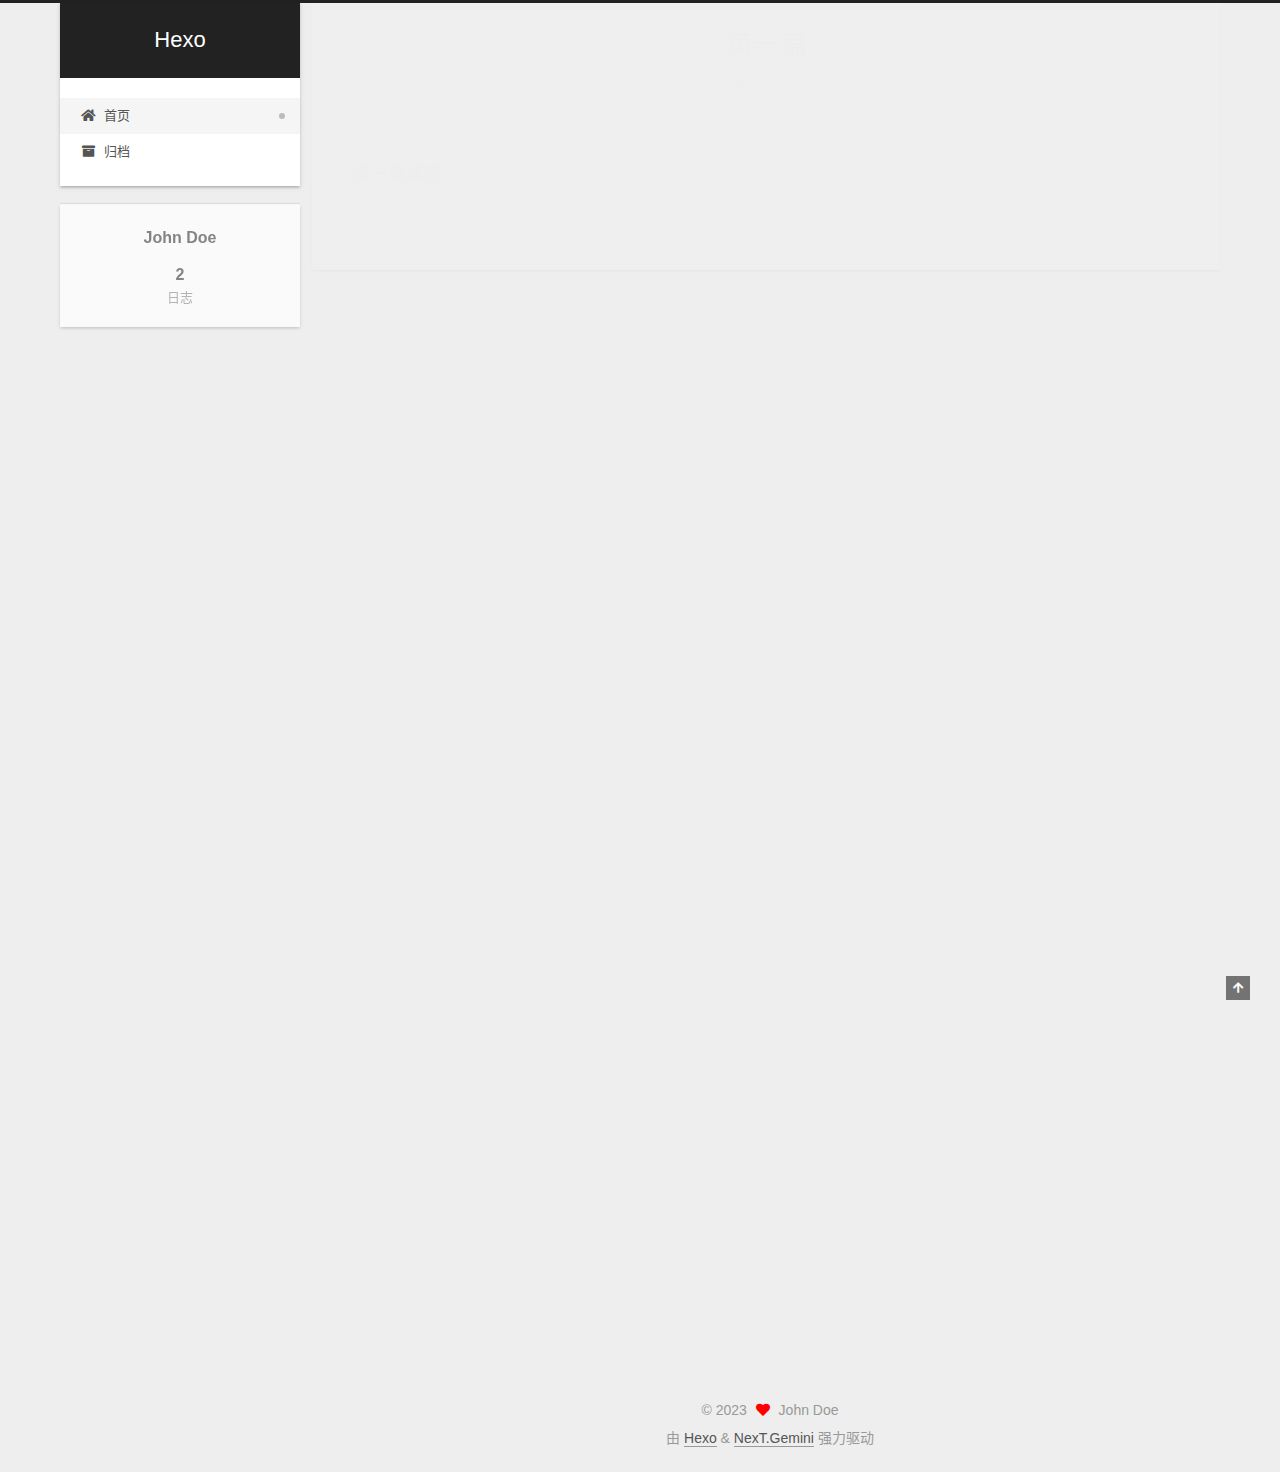
==== index.html @ 8f7fabc1 "Site updated: 2023-02-25 23:01:27" ====
<!DOCTYPE html>
<html lang="zh-CN">
<head>
  <meta charset="UTF-8">
<meta name="viewport" content="width=device-width, initial-scale=1, maximum-scale=2">
<meta name="theme-color" content="#222">
<meta name="generator" content="Hexo 6.3.0">
  <link rel="apple-touch-icon" sizes="180x180" href="/images/apple-touch-icon-next.png">
  <link rel="icon" type="image/png" sizes="32x32" href="/images/favicon-32x32-next.png">
  <link rel="icon" type="image/png" sizes="16x16" href="/images/favicon-16x16-next.png">
  <link rel="mask-icon" href="/images/logo.svg" color="#222">

<link rel="stylesheet" href="/css/main.css">


<link rel="stylesheet" href="/lib/font-awesome/css/all.min.css">

<script id="hexo-configurations">
    var NexT = window.NexT || {};
    var CONFIG = {"hostname":"example.com","root":"/","scheme":"Gemini","version":"7.8.0","exturl":false,"sidebar":{"position":"left","display":"post","padding":18,"offset":12,"onmobile":false},"copycode":{"enable":false,"show_result":false,"style":null},"back2top":{"enable":true,"sidebar":false,"scrollpercent":false},"bookmark":{"enable":false,"color":"#222","save":"auto"},"fancybox":false,"mediumzoom":false,"lazyload":false,"pangu":false,"comments":{"style":"tabs","active":null,"storage":true,"lazyload":false,"nav":null},"algolia":{"hits":{"per_page":10},"labels":{"input_placeholder":"Search for Posts","hits_empty":"We didn't find any results for the search: ${query}","hits_stats":"${hits} results found in ${time} ms"}},"localsearch":{"enable":false,"trigger":"auto","top_n_per_article":1,"unescape":false,"preload":false},"motion":{"enable":true,"async":false,"transition":{"post_block":"fadeIn","post_header":"slideDownIn","post_body":"slideDownIn","coll_header":"slideLeftIn","sidebar":"slideUpIn"}}};
  </script>

  <meta property="og:type" content="website">
<meta property="og:title" content="Hexo">
<meta property="og:url" content="http://example.com/index.html">
<meta property="og:site_name" content="Hexo">
<meta property="og:locale" content="zh_CN">
<meta property="article:author" content="John Doe">
<meta name="twitter:card" content="summary">

<link rel="canonical" href="http://example.com/">


<script id="page-configurations">
  // https://hexo.io/docs/variables.html
  CONFIG.page = {
    sidebar: "",
    isHome : true,
    isPost : false,
    lang   : 'zh-CN'
  };
</script>

  <title>Hexo</title>
  






  <noscript>
  <style>
  .use-motion .brand,
  .use-motion .menu-item,
  .sidebar-inner,
  .use-motion .post-block,
  .use-motion .pagination,
  .use-motion .comments,
  .use-motion .post-header,
  .use-motion .post-body,
  .use-motion .collection-header { opacity: initial; }

  .use-motion .site-title,
  .use-motion .site-subtitle {
    opacity: initial;
    top: initial;
  }

  .use-motion .logo-line-before i { left: initial; }
  .use-motion .logo-line-after i { right: initial; }
  </style>
</noscript>

</head>

<body itemscope itemtype="http://schema.org/WebPage">
  <div class="container use-motion">
    <div class="headband"></div>

    <header class="header" itemscope itemtype="http://schema.org/WPHeader">
      <div class="header-inner"><div class="site-brand-container">
  <div class="site-nav-toggle">
    <div class="toggle" aria-label="切换导航栏">
      <span class="toggle-line toggle-line-first"></span>
      <span class="toggle-line toggle-line-middle"></span>
      <span class="toggle-line toggle-line-last"></span>
    </div>
  </div>

  <div class="site-meta">

    <a href="/" class="brand" rel="start">
      <span class="logo-line-before"><i></i></span>
      <h1 class="site-title">Hexo</h1>
      <span class="logo-line-after"><i></i></span>
    </a>
  </div>

  <div class="site-nav-right">
    <div class="toggle popup-trigger">
    </div>
  </div>
</div>




<nav class="site-nav">
  <ul id="menu" class="main-menu menu">
        <li class="menu-item menu-item-home">

    <a href="/" rel="section"><i class="fa fa-home fa-fw"></i>首页</a>

  </li>
        <li class="menu-item menu-item-archives">

    <a href="/archives/" rel="section"><i class="fa fa-archive fa-fw"></i>归档</a>

  </li>
  </ul>
</nav>




</div>
    </header>

    
  <div class="back-to-top">
    <i class="fa fa-arrow-up"></i>
    <span>0%</span>
  </div>


    <main class="main">
      <div class="main-inner">
        <div class="content-wrap">
          

          <div class="content index posts-expand">
            
      
  
  
  <article itemscope itemtype="http://schema.org/Article" class="post-block" lang="zh-CN">
    <link itemprop="mainEntityOfPage" href="http://example.com/2023/02/25/first/">

    <span hidden itemprop="author" itemscope itemtype="http://schema.org/Person">
      <meta itemprop="image" content="/images/avatar.gif">
      <meta itemprop="name" content="John Doe">
      <meta itemprop="description" content="">
    </span>

    <span hidden itemprop="publisher" itemscope itemtype="http://schema.org/Organization">
      <meta itemprop="name" content="Hexo">
    </span>
      <header class="post-header">
        <h2 class="post-title" itemprop="name headline">
          
            <a href="/2023/02/25/first/" class="post-title-link" itemprop="url">第一篇</a>
        </h2>

        <div class="post-meta">
            <span class="post-meta-item">
              <span class="post-meta-item-icon">
                <i class="far fa-calendar"></i>
              </span>
              <span class="post-meta-item-text">发表于</span>
              

              <time title="创建时间：2023-02-25 22:50:25 / 修改时间：22:51:06" itemprop="dateCreated datePublished" datetime="2023-02-25T22:50:25+08:00">2023-02-25</time>
            </span>

          

        </div>
      </header>

    
    
    
    <div class="post-body" itemprop="articleBody">

      
          <p>第一篇博客</p>

      
    </div>

    
    
    
      <footer class="post-footer">
        <div class="post-eof"></div>
      </footer>
  </article>
  
  
  

      
  
  
  <article itemscope itemtype="http://schema.org/Article" class="post-block" lang="zh-CN">
    <link itemprop="mainEntityOfPage" href="http://example.com/2023/02/25/hello-world/">

    <span hidden itemprop="author" itemscope itemtype="http://schema.org/Person">
      <meta itemprop="image" content="/images/avatar.gif">
      <meta itemprop="name" content="John Doe">
      <meta itemprop="description" content="">
    </span>

    <span hidden itemprop="publisher" itemscope itemtype="http://schema.org/Organization">
      <meta itemprop="name" content="Hexo">
    </span>
      <header class="post-header">
        <h2 class="post-title" itemprop="name headline">
          
            <a href="/2023/02/25/hello-world/" class="post-title-link" itemprop="url">Hello World</a>
        </h2>

        <div class="post-meta">
            <span class="post-meta-item">
              <span class="post-meta-item-icon">
                <i class="far fa-calendar"></i>
              </span>
              <span class="post-meta-item-text">发表于</span>

              <time title="创建时间：2023-02-25 22:41:44" itemprop="dateCreated datePublished" datetime="2023-02-25T22:41:44+08:00">2023-02-25</time>
            </span>

          

        </div>
      </header>

    
    
    
    <div class="post-body" itemprop="articleBody">

      
          <p>Welcome to <a target="_blank" rel="noopener" href="https://hexo.io/">Hexo</a>! This is your very first post. Check <a target="_blank" rel="noopener" href="https://hexo.io/docs/">documentation</a> for more info. If you get any problems when using Hexo, you can find the answer in <a target="_blank" rel="noopener" href="https://hexo.io/docs/troubleshooting.html">troubleshooting</a> or you can ask me on <a target="_blank" rel="noopener" href="https://github.com/hexojs/hexo/issues">GitHub</a>.</p>
<h2 id="Quick-Start"><a href="#Quick-Start" class="headerlink" title="Quick Start"></a>Quick Start</h2><h3 id="Create-a-new-post"><a href="#Create-a-new-post" class="headerlink" title="Create a new post"></a>Create a new post</h3><figure class="highlight bash"><table><tr><td class="gutter"><pre><span class="line">1</span><br></pre></td><td class="code"><pre><span class="line">$ hexo new <span class="string">&quot;My New Post&quot;</span></span><br></pre></td></tr></table></figure>

<p>More info: <a target="_blank" rel="noopener" href="https://hexo.io/docs/writing.html">Writing</a></p>
<h3 id="Run-server"><a href="#Run-server" class="headerlink" title="Run server"></a>Run server</h3><figure class="highlight bash"><table><tr><td class="gutter"><pre><span class="line">1</span><br></pre></td><td class="code"><pre><span class="line">$ hexo server</span><br></pre></td></tr></table></figure>

<p>More info: <a target="_blank" rel="noopener" href="https://hexo.io/docs/server.html">Server</a></p>
<h3 id="Generate-static-files"><a href="#Generate-static-files" class="headerlink" title="Generate static files"></a>Generate static files</h3><figure class="highlight bash"><table><tr><td class="gutter"><pre><span class="line">1</span><br></pre></td><td class="code"><pre><span class="line">$ hexo generate</span><br></pre></td></tr></table></figure>

<p>More info: <a target="_blank" rel="noopener" href="https://hexo.io/docs/generating.html">Generating</a></p>
<h3 id="Deploy-to-remote-sites"><a href="#Deploy-to-remote-sites" class="headerlink" title="Deploy to remote sites"></a>Deploy to remote sites</h3><figure class="highlight bash"><table><tr><td class="gutter"><pre><span class="line">1</span><br></pre></td><td class="code"><pre><span class="line">$ hexo deploy</span><br></pre></td></tr></table></figure>

<p>More info: <a target="_blank" rel="noopener" href="https://hexo.io/docs/one-command-deployment.html">Deployment</a></p>

      
    </div>

    
    
    
      <footer class="post-footer">
        <div class="post-eof"></div>
      </footer>
  </article>
  
  
  


  



          </div>
          

<script>
  window.addEventListener('tabs:register', () => {
    let { activeClass } = CONFIG.comments;
    if (CONFIG.comments.storage) {
      activeClass = localStorage.getItem('comments_active') || activeClass;
    }
    if (activeClass) {
      let activeTab = document.querySelector(`a[href="#comment-${activeClass}"]`);
      if (activeTab) {
        activeTab.click();
      }
    }
  });
  if (CONFIG.comments.storage) {
    window.addEventListener('tabs:click', event => {
      if (!event.target.matches('.tabs-comment .tab-content .tab-pane')) return;
      let commentClass = event.target.classList[1];
      localStorage.setItem('comments_active', commentClass);
    });
  }
</script>

        </div>
          
  
  <div class="toggle sidebar-toggle">
    <span class="toggle-line toggle-line-first"></span>
    <span class="toggle-line toggle-line-middle"></span>
    <span class="toggle-line toggle-line-last"></span>
  </div>

  <aside class="sidebar">
    <div class="sidebar-inner">

      <ul class="sidebar-nav motion-element">
        <li class="sidebar-nav-toc">
          文章目录
        </li>
        <li class="sidebar-nav-overview">
          站点概览
        </li>
      </ul>

      <!--noindex-->
      <div class="post-toc-wrap sidebar-panel">
      </div>
      <!--/noindex-->

      <div class="site-overview-wrap sidebar-panel">
        <div class="site-author motion-element" itemprop="author" itemscope itemtype="http://schema.org/Person">
  <p class="site-author-name" itemprop="name">John Doe</p>
  <div class="site-description" itemprop="description"></div>
</div>
<div class="site-state-wrap motion-element">
  <nav class="site-state">
      <div class="site-state-item site-state-posts">
          <a href="/archives/">
        
          <span class="site-state-item-count">2</span>
          <span class="site-state-item-name">日志</span>
        </a>
      </div>
  </nav>
</div>



      </div>

    </div>
  </aside>
  <div id="sidebar-dimmer"></div>


      </div>
    </main>

    <footer class="footer">
      <div class="footer-inner">
        

        

<div class="copyright">
  
  &copy; 
  <span itemprop="copyrightYear">2023</span>
  <span class="with-love">
    <i class="fa fa-heart"></i>
  </span>
  <span class="author" itemprop="copyrightHolder">John Doe</span>
</div>
  <div class="powered-by">由 <a href="https://hexo.io/" class="theme-link" rel="noopener" target="_blank">Hexo</a> & <a href="https://theme-next.org/" class="theme-link" rel="noopener" target="_blank">NexT.Gemini</a> 强力驱动
  </div>

        








      </div>
    </footer>
  </div>

  
  <script src="/lib/anime.min.js"></script>
  <script src="/lib/velocity/velocity.min.js"></script>
  <script src="/lib/velocity/velocity.ui.min.js"></script>

<script src="/js/utils.js"></script>

<script src="/js/motion.js"></script>


<script src="/js/schemes/pisces.js"></script>


<script src="/js/next-boot.js"></script>




  















  

  

</body>
</html>
---- css/main.css ----
:root {
  --body-bg-color: #eee;
  --content-bg-color: #fff;
  --card-bg-color: #f5f5f5;
  --text-color: #555;
  --blockquote-color: #666;
  --link-color: #555;
  --link-hover-color: #222;
  --brand-color: #fff;
  --brand-hover-color: #fff;
  --table-row-odd-bg-color: #f9f9f9;
  --table-row-hover-bg-color: #f5f5f5;
  --menu-item-bg-color: #f5f5f5;
  --btn-default-bg: #fff;
  --btn-default-color: #555;
  --btn-default-border-color: #555;
  --btn-default-hover-bg: #222;
  --btn-default-hover-color: #fff;
  --btn-default-hover-border-color: #222;
}
html {
  line-height: 1.15; /* 1 */
  -webkit-text-size-adjust: 100%; /* 2 */
}
body {
  margin: 0;
}
main {
  display: block;
}
h1 {
  font-size: 2em;
  margin: 0.67em 0;
}
hr {
  box-sizing: content-box; /* 1 */
  height: 0; /* 1 */
  overflow: visible; /* 2 */
}
pre {
  font-family: monospace, monospace; /* 1 */
  font-size: 1em; /* 2 */
}
a {
  background: transparent;
}
abbr[title] {
  border-bottom: none; /* 1 */
  text-decoration: underline; /* 2 */
  text-decoration: underline dotted; /* 2 */
}
b,
strong {
  font-weight: bolder;
}
code,
kbd,
samp {
  font-family: monospace, monospace; /* 1 */
  font-size: 1em; /* 2 */
}
small {
  font-size: 80%;
}
sub,
sup {
  font-size: 75%;
  line-height: 0;
  position: relative;
  vertical-align: baseline;
}
sub {
  bottom: -0.25em;
}
sup {
  top: -0.5em;
}
img {
  border-style: none;
}
button,
input,
optgroup,
select,
textarea {
  font-family: inherit; /* 1 */
  font-size: 100%; /* 1 */
  line-height: 1.15; /* 1 */
  margin: 0; /* 2 */
}
button,
input {
/* 1 */
  overflow: visible;
}
button,
select {
/* 1 */
  text-transform: none;
}
button,
[type='button'],
[type='reset'],
[type='submit'] {
  -webkit-appearance: button;
}
button::-moz-focus-inner,
[type='button']::-moz-focus-inner,
[type='reset']::-moz-focus-inner,
[type='submit']::-moz-focus-inner {
  border-style: none;
  padding: 0;
}
button:-moz-focusring,
[type='button']:-moz-focusring,
[type='reset']:-moz-focusring,
[type='submit']:-moz-focusring {
  outline: 1px dotted ButtonText;
}
fieldset {
  padding: 0.35em 0.75em 0.625em;
}
legend {
  box-sizing: border-box; /* 1 */
  color: inherit; /* 2 */
  display: table; /* 1 */
  max-width: 100%; /* 1 */
  padding: 0; /* 3 */
  white-space: normal; /* 1 */
}
progress {
  vertical-align: baseline;
}
textarea {
  overflow: auto;
}
[type='checkbox'],
[type='radio'] {
  box-sizing: border-box; /* 1 */
  padding: 0; /* 2 */
}
[type='number']::-webkit-inner-spin-button,
[type='number']::-webkit-outer-spin-button {
  height: auto;
}
[type='search'] {
  outline-offset: -2px; /* 2 */
  -webkit-appearance: textfield; /* 1 */
}
[type='search']::-webkit-search-decoration {
  -webkit-appearance: none;
}
::-webkit-file-upload-button {
  font: inherit; /* 2 */
  -webkit-appearance: button; /* 1 */
}
details {
  display: block;
}
summary {
  display: list-item;
}
template {
  display: none;
}
[hidden] {
  display: none;
}
::selection {
  background: #262a30;
  color: #eee;
}
html,
body {
  height: 100%;
}
body {
  background: var(--body-bg-color);
  color: var(--text-color);
  font-family: 'Lato', "PingFang SC", "Microsoft YaHei", sans-serif;
  font-size: 1em;
  line-height: 2;
}
@media (max-width: 991px) {
  body {
    padding-left: 0 !important;
    padding-right: 0 !important;
  }
}
h1,
h2,
h3,
h4,
h5,
h6 {
  font-family: 'Lato', "PingFang SC", "Microsoft YaHei", sans-serif;
  font-weight: bold;
  line-height: 1.5;
  margin: 20px 0 15px;
}
h1 {
  font-size: 1.5em;
}
h2 {
  font-size: 1.375em;
}
h3 {
  font-size: 1.25em;
}
h4 {
  font-size: 1.125em;
}
h5 {
  font-size: 1em;
}
h6 {
  font-size: 0.875em;
}
p {
  margin: 0 0 20px 0;
}
a,
span.exturl {
  border-bottom: 1px solid #999;
  color: var(--link-color);
  outline: 0;
  text-decoration: none;
  overflow-wrap: break-word;
  word-wrap: break-word;
  cursor: pointer;
}
a:hover,
span.exturl:hover {
  border-bottom-color: var(--link-hover-color);
  color: var(--link-hover-color);
}
iframe,
img,
video {
  display: block;
  margin-left: auto;
  margin-right: auto;
  max-width: 100%;
}
hr {
  background-image: repeating-linear-gradient(-45deg, #ddd, #ddd 4px, transparent 4px, transparent 8px);
  border: 0;
  height: 3px;
  margin: 40px 0;
}
blockquote {
  border-left: 4px solid #ddd;
  color: var(--blockquote-color);
  margin: 0;
  padding: 0 15px;
}
blockquote cite::before {
  content: '-';
  padding: 0 5px;
}
dt {
  font-weight: bold;
}
dd {
  margin: 0;
  padding: 0;
}
kbd {
  background-color: #f5f5f5;
  background-image: linear-gradient(#eee, #fff, #eee);
  border: 1px solid #ccc;
  border-radius: 0.2em;
  box-shadow: 0.1em 0.1em 0.2em rgba(0,0,0,0.1);
  color: #555;
  font-family: inherit;
  padding: 0.1em 0.3em;
  white-space: nowrap;
}
.table-container {
  overflow: auto;
}
table {
  border-collapse: collapse;
  border-spacing: 0;
  font-size: 0.875em;
  margin: 0 0 20px 0;
  width: 100%;
}
tbody tr:nth-of-type(odd) {
  background: var(--table-row-odd-bg-color);
}
tbody tr:hover {
  background: var(--table-row-hover-bg-color);
}
caption,
th,
td {
  font-weight: normal;
  padding: 8px;
  vertical-align: middle;
}
th,
td {
  border: 1px solid #ddd;
  border-bottom: 3px solid #ddd;
}
th {
  font-weight: 700;
  padding-bottom: 10px;
}
td {
  border-bottom-width: 1px;
}
.btn {
  background: var(--btn-default-bg);
  border: 2px solid var(--btn-default-border-color);
  border-radius: 2px;
  color: var(--btn-default-color);
  display: inline-block;
  font-size: 0.875em;
  line-height: 2;
  padding: 0 20px;
  text-decoration: none;
  transition-property: background-color;
  transition-delay: 0s;
  transition-duration: 0.2s;
  transition-timing-function: ease-in-out;
}
.btn:hover {
  background: var(--btn-default-hover-bg);
  border-color: var(--btn-default-hover-border-color);
  color: var(--btn-default-hover-color);
}
.btn + .btn {
  margin: 0 0 8px 8px;
}
.btn .fa-fw {
  text-align: left;
  width: 1.285714285714286em;
}
.toggle {
  line-height: 0;
}
.toggle .toggle-line {
  background: #fff;
  display: inline-block;
  height: 2px;
  left: 0;
  position: relative;
  top: 0;
  transition: all 0.4s;
  vertical-align: top;
  width: 100%;
}
.toggle .toggle-line:not(:first-child) {
  margin-top: 3px;
}
.toggle.toggle-arrow .toggle-line-first {
  left: 50%;
  top: 2px;
  transform: rotate(45deg);
  width: 50%;
}
.toggle.toggle-arrow .toggle-line-middle {
  left: 2px;
  width: 90%;
}
.toggle.toggle-arrow .toggle-line-last {
  left: 50%;
  top: -2px;
  transform: rotate(-45deg);
  width: 50%;
}
.toggle.toggle-close .toggle-line-first {
  transform: rotate(-45deg);
  top: 5px;
}
.toggle.toggle-close .toggle-line-middle {
  opacity: 0;
}
.toggle.toggle-close .toggle-line-last {
  transform: rotate(45deg);
  top: -5px;
}
.highlight,
pre {
  background: #f7f7f7;
  color: #4d4d4c;
  line-height: 1.6;
  margin: 0 auto 20px;
}
pre,
code {
  font-family: consolas, Menlo, monospace, "PingFang SC", "Microsoft YaHei";
}
code {
  background: #eee;
  border-radius: 3px;
  color: #555;
  padding: 2px 4px;
  overflow-wrap: break-word;
  word-wrap: break-word;
}
.highlight *::selection {
  background: #d6d6d6;
}
.highlight pre {
  border: 0;
  margin: 0;
  padding: 10px 0;
}
.highlight table {
  border: 0;
  margin: 0;
  width: auto;
}
.highlight td {
  border: 0;
  padding: 0;
}
.highlight figcaption {
  background: #eff2f3;
  color: #4d4d4c;
  display: flex;
  font-size: 0.875em;
  justify-content: space-between;
  line-height: 1.2;
  padding: 0.5em;
}
.highlight figcaption a {
  color: #4d4d4c;
}
.highlight figcaption a:hover {
  border-bottom-color: #4d4d4c;
}
.highlight .gutter {
  -moz-user-select: none;
  -ms-user-select: none;
  -webkit-user-select: none;
  user-select: none;
}
.highlight .gutter pre {
  background: #eff2f3;
  color: #869194;
  padding-left: 10px;
  padding-right: 10px;
  text-align: right;
}
.highlight .code pre {
  background: #f7f7f7;
  padding-left: 10px;
  width: 100%;
}
.gist table {
  width: auto;
}
.gist table td {
  border: 0;
}
pre {
  overflow: auto;
  padding: 10px;
}
pre code {
  background: none;
  color: #4d4d4c;
  font-size: 0.875em;
  padding: 0;
  text-shadow: none;
}
pre .deletion {
  background: #fdd;
}
pre .addition {
  background: #dfd;
}
pre .meta {
  color: #eab700;
  -moz-user-select: none;
  -ms-user-select: none;
  -webkit-user-select: none;
  user-select: none;
}
pre .comment {
  color: #8e908c;
}
pre .variable,
pre .attribute,
pre .tag,
pre .name,
pre .regexp,
pre .ruby .constant,
pre .xml .tag .title,
pre .xml .pi,
pre .xml .doctype,
pre .html .doctype,
pre .css .id,
pre .css .class,
pre .css .pseudo {
  color: #c82829;
}
pre .number,
pre .preprocessor,
pre .built_in,
pre .builtin-name,
pre .literal,
pre .params,
pre .constant,
pre .command {
  color: #f5871f;
}
pre .ruby .class .title,
pre .css .rules .attribute,
pre .string,
pre .symbol,
pre .value,
pre .inheritance,
pre .header,
pre .ruby .symbol,
pre .xml .cdata,
pre .special,
pre .formula {
  color: #718c00;
}
pre .title,
pre .css .hexcolor {
  color: #3e999f;
}
pre .function,
pre .python .decorator,
pre .python .title,
pre .ruby .function .title,
pre .ruby .title .keyword,
pre .perl .sub,
pre .javascript .title,
pre .coffeescript .title {
  color: #4271ae;
}
pre .keyword,
pre .javascript .function {
  color: #8959a8;
}
.blockquote-center {
  border-left: none;
  margin: 40px 0;
  padding: 0;
  position: relative;
  text-align: center;
}
.blockquote-center .fa {
  display: block;
  opacity: 0.6;
  position: absolute;
  width: 100%;
}
.blockquote-center .fa-quote-left {
  border-top: 1px solid #ccc;
  text-align: left;
  top: -20px;
}
.blockquote-center .fa-quote-right {
  border-bottom: 1px solid #ccc;
  text-align: right;
  bottom: -20px;
}
.blockquote-center p,
.blockquote-center div {
  text-align: center;
}
.post-body .group-picture img {
  margin: 0 auto;
  padding: 0 3px;
}
.group-picture-row {
  margin-bottom: 6px;
  overflow: hidden;
}
.group-picture-column {
  float: left;
  margin-bottom: 10px;
}
.post-body .label {
  color: #555;
  display: inline;
  padding: 0 2px;
}
.post-body .label.default {
  background: #f0f0f0;
}
.post-body .label.primary {
  background: #efe6f7;
}
.post-body .label.info {
  background: #e5f2f8;
}
.post-body .label.success {
  background: #e7f4e9;
}
.post-body .label.warning {
  background: #fcf6e1;
}
.post-body .label.danger {
  background: #fae8eb;
}
.post-body .tabs {
  margin-bottom: 20px;
}
.post-body .tabs,
.tabs-comment {
  display: block;
  padding-top: 10px;
  position: relative;
}
.post-body .tabs ul.nav-tabs,
.tabs-comment ul.nav-tabs {
  display: flex;
  flex-wrap: wrap;
  margin: 0;
  margin-bottom: -1px;
  padding: 0;
}
@media (max-width: 413px) {
  .post-body .tabs ul.nav-tabs,
  .tabs-comment ul.nav-tabs {
    display: block;
    margin-bottom: 5px;
  }
}
.post-body .tabs ul.nav-tabs li.tab,
.tabs-comment ul.nav-tabs li.tab {
  border-bottom: 1px solid #ddd;
  border-left: 1px solid transparent;
  border-right: 1px solid transparent;
  border-top: 3px solid transparent;
  flex-grow: 1;
  list-style-type: none;
  border-radius: 0 0 0 0;
}
@media (max-width: 413px) {
  .post-body .tabs ul.nav-tabs li.tab,
  .tabs-comment ul.nav-tabs li.tab {
    border-bottom: 1px solid transparent;
    border-left: 3px solid transparent;
    border-right: 1px solid transparent;
    border-top: 1px solid transparent;
  }
}
@media (max-width: 413px) {
  .post-body .tabs ul.nav-tabs li.tab,
  .tabs-comment ul.nav-tabs li.tab {
    border-radius: 0;
  }
}
.post-body .tabs ul.nav-tabs li.tab a,
.tabs-comment ul.nav-tabs li.tab a {
  border-bottom: initial;
  display: block;
  line-height: 1.8;
  outline: 0;
  padding: 0.25em 0.75em;
  text-align: center;
  transition-delay: 0s;
  transition-duration: 0.2s;
  transition-timing-function: ease-out;
}
.post-body .tabs ul.nav-tabs li.tab a i,
.tabs-comment ul.nav-tabs li.tab a i {
  width: 1.285714285714286em;
}
.post-body .tabs ul.nav-tabs li.tab.active,
.tabs-comment ul.nav-tabs li.tab.active {
  border-bottom: 1px solid transparent;
  border-left: 1px solid #ddd;
  border-right: 1px solid #ddd;
  border-top: 3px solid #fc6423;
}
@media (max-width: 413px) {
  .post-body .tabs ul.nav-tabs li.tab.active,
  .tabs-comment ul.nav-tabs li.tab.active {
    border-bottom: 1px solid #ddd;
    border-left: 3px solid #fc6423;
    border-right: 1px solid #ddd;
    border-top: 1px solid #ddd;
  }
}
.post-body .tabs ul.nav-tabs li.tab.active a,
.tabs-comment ul.nav-tabs li.tab.active a {
  color: var(--link-color);
  cursor: default;
}
.post-body .tabs .tab-content .tab-pane,
.tabs-comment .tab-content .tab-pane {
  border: 1px solid #ddd;
  border-top: 0;
  padding: 20px 20px 0 20px;
  border-radius: 0;
}
.post-body .tabs .tab-content .tab-pane:not(.active),
.tabs-comment .tab-content .tab-pane:not(.active) {
  display: none;
}
.post-body .tabs .tab-content .tab-pane.active,
.tabs-comment .tab-content .tab-pane.active {
  display: block;
}
.post-body .tabs .tab-content .tab-pane.active:nth-of-type(1),
.tabs-comment .tab-content .tab-pane.active:nth-of-type(1) {
  border-radius: 0 0 0 0;
}
@media (max-width: 413px) {
  .post-body .tabs .tab-content .tab-pane.active:nth-of-type(1),
  .tabs-comment .tab-content .tab-pane.active:nth-of-type(1) {
    border-radius: 0;
  }
}
.post-body .note {
  border-radius: 3px;
  margin-bottom: 20px;
  padding: 1em;
  position: relative;
  border: 1px solid #eee;
  border-left-width: 5px;
}
.post-body .note h2,
.post-body .note h3,
.post-body .note h4,
.post-body .note h5,
.post-body .note h6 {
  margin-top: 0;
  border-bottom: initial;
  margin-bottom: 0;
  padding-top: 0;
}
.post-body .note p:first-child,
.post-body .note ul:first-child,
.post-body .note ol:first-child,
.post-body .note table:first-child,
.post-body .note pre:first-child,
.post-body .note blockquote:first-child,
.post-body .note img:first-child {
  margin-top: 0;
}
.post-body .note p:last-child,
.post-body .note ul:last-child,
.post-body .note ol:last-child,
.post-body .note table:last-child,
.post-body .note pre:last-child,
.post-body .note blockquote:last-child,
.post-body .note img:last-child {
  margin-bottom: 0;
}
.post-body .note.default {
  border-left-color: #777;
}
.post-body .note.default h2,
.post-body .note.default h3,
.post-body .note.default h4,
.post-body .note.default h5,
.post-body .note.default h6 {
  color: #777;
}
.post-body .note.primary {
  border-left-color: #6f42c1;
}
.post-body .note.primary h2,
.post-body .note.primary h3,
.post-body .note.primary h4,
.post-body .note.primary h5,
.post-body .note.primary h6 {
  color: #6f42c1;
}
.post-body .note.info {
  border-left-color: #428bca;
}
.post-body .note.info h2,
.post-body .note.info h3,
.post-body .note.info h4,
.post-body .note.info h5,
.post-body .note.info h6 {
  color: #428bca;
}
.post-body .note.success {
  border-left-color: #5cb85c;
}
.post-body .note.success h2,
.post-body .note.success h3,
.post-body .note.success h4,
.post-body .note.success h5,
.post-body .note.success h6 {
  color: #5cb85c;
}
.post-body .note.warning {
  border-left-color: #f0ad4e;
}
.post-body .note.warning h2,
.post-body .note.warning h3,
.post-body .note.warning h4,
.post-body .note.warning h5,
.post-body .note.warning h6 {
  color: #f0ad4e;
}
.post-body .note.danger {
  border-left-color: #d9534f;
}
.post-body .note.danger h2,
.post-body .note.danger h3,
.post-body .note.danger h4,
.post-body .note.danger h5,
.post-body .note.danger h6 {
  color: #d9534f;
}
.pagination .prev,
.pagination .next,
.pagination .page-number,
.pagination .space {
  display: inline-block;
  margin: 0 10px;
  padding: 0 11px;
  position: relative;
  top: -1px;
}
@media (max-width: 767px) {
  .pagination .prev,
  .pagination .next,
  .pagination .page-number,
  .pagination .space {
    margin: 0 5px;
  }
}
.pagination {
  border-top: 1px solid #eee;
  margin: 120px 0 0;
  text-align: center;
}
.pagination .prev,
.pagination .next,
.pagination .page-number {
  border-bottom: 0;
  border-top: 1px solid #eee;
  transition-property: border-color;
  transition-delay: 0s;
  transition-duration: 0.2s;
  transition-timing-function: ease-in-out;
}
.pagination .prev:hover,
.pagination .next:hover,
.pagination .page-number:hover {
  border-top-color: #222;
}
.pagination .space {
  margin: 0;
  padding: 0;
}
.pagination .prev {
  margin-left: 0;
}
.pagination .next {
  margin-right: 0;
}
.pagination .page-number.current {
  background: #ccc;
  border-top-color: #ccc;
  color: #fff;
}
@media (max-width: 767px) {
  .pagination {
    border-top: none;
  }
  .pagination .prev,
  .pagination .next,
  .pagination .page-number {
    border-bottom: 1px solid #eee;
    border-top: 0;
    margin-bottom: 10px;
    padding: 0 10px;
  }
  .pagination .prev:hover,
  .pagination .next:hover,
  .pagination .page-number:hover {
    border-bottom-color: #222;
  }
}
.comments {
  margin-top: 60px;
  overflow: hidden;
}
.comment-button-group {
  display: flex;
  flex-wrap: wrap-reverse;
  justify-content: center;
  margin: 1em 0;
}
.comment-button-group .comment-button {
  margin: 0.1em 0.2em;
}
.comment-button-group .comment-button.active {
  background: var(--btn-default-hover-bg);
  border-color: var(--btn-default-hover-border-color);
  color: var(--btn-default-hover-color);
}
.comment-position {
  display: none;
}
.comment-position.active {
  display: block;
}
.tabs-comment {
  background: var(--content-bg-color);
  margin-top: 4em;
  padding-top: 0;
}
.tabs-comment .comments {
  border: 0;
  box-shadow: none;
  margin-top: 0;
  padding-top: 0;
}
.container {
  min-height: 100%;
  position: relative;
}
.main-inner {
  margin: 0 auto;
  width: calc(100% - 20px);
}
@media (min-width: 1200px) {
  .main-inner {
    width: 1160px;
  }
}
@media (min-width: 1600px) {
  .main-inner {
    width: 73%;
  }
}
@media (max-width: 767px) {
  .content-wrap {
    padding: 0 20px;
  }
}
.header {
  background: transparent;
}
.header-inner {
  margin: 0 auto;
  width: calc(100% - 20px);
}
@media (min-width: 1200px) {
  .header-inner {
    width: 1160px;
  }
}
@media (min-width: 1600px) {
  .header-inner {
    width: 73%;
  }
}
.site-brand-container {
  display: flex;
  flex-shrink: 0;
  padding: 0 10px;
}
.headband {
  background: #222;
  height: 3px;
}
.site-meta {
  flex-grow: 1;
  text-align: center;
}
@media (max-width: 767px) {
  .site-meta {
    text-align: center;
  }
}
.brand {
  border-bottom: none;
  color: var(--brand-color);
  display: inline-block;
  line-height: 1.375em;
  padding: 0 40px;
  position: relative;
}
.brand:hover {
  color: var(--brand-hover-color);
}
.site-title {
  font-family: 'Lato', "PingFang SC", "Microsoft YaHei", sans-serif;
  font-size: 1.375em;
  font-weight: normal;
  margin: 0;
}
.site-subtitle {
  color: #ddd;
  font-size: 0.8125em;
  margin: 10px 0;
}
.use-motion .brand {
  opacity: 0;
}
.use-motion .site-title,
.use-motion .site-subtitle,
.use-motion .custom-logo-image {
  opacity: 0;
  position: relative;
  top: -10px;
}
.site-nav-toggle,
.site-nav-right {
  display: none;
}
@media (max-width: 767px) {
  .site-nav-toggle,
  .site-nav-right {
    display: flex;
    flex-direction: column;
    justify-content: center;
  }
}
.site-nav-toggle .toggle,
.site-nav-right .toggle {
  color: var(--text-color);
  padding: 10px;
  width: 22px;
}
.site-nav-toggle .toggle .toggle-line,
.site-nav-right .toggle .toggle-line {
  background: var(--text-color);
  border-radius: 1px;
}
.site-nav {
  display: block;
}
@media (max-width: 767px) {
  .site-nav {
    clear: both;
    display: none;
  }
}
.site-nav.site-nav-on {
  display: block;
}
.menu {
  margin-top: 20px;
  padding-left: 0;
  text-align: center;
}
.menu-item {
  display: inline-block;
  list-style: none;
  margin: 0 10px;
}
@media (max-width: 767px) {
  .menu-item {
    display: block;
    margin-top: 10px;
  }
  .menu-item.menu-item-search {
    display: none;
  }
}
.menu-item a,
.menu-item span.exturl {
  border-bottom: 0;
  display: block;
  font-size: 0.8125em;
  transition-property: border-color;
  transition-delay: 0s;
  transition-duration: 0.2s;
  transition-timing-function: ease-in-out;
}
@media (hover: none) {
  .menu-item a:hover,
  .menu-item span.exturl:hover {
    border-bottom-color: transparent !important;
  }
}
.menu-item .fa,
.menu-item .fab,
.menu-item .far,
.menu-item .fas {
  margin-right: 8px;
}
.menu-item .badge {
  display: inline-block;
  font-weight: bold;
  line-height: 1;
  margin-left: 0.35em;
  margin-top: 0.35em;
  text-align: center;
  white-space: nowrap;
}
@media (max-width: 767px) {
  .menu-item .badge {
    float: right;
    margin-left: 0;
  }
}
.menu-item-active a,
.menu .menu-item a:hover,
.menu .menu-item span.exturl:hover {
  background: var(--menu-item-bg-color);
}
.use-motion .menu-item {
  opacity: 0;
}
.sidebar {
  background: #222;
  bottom: 0;
  box-shadow: inset 0 2px 6px #000;
  position: fixed;
  top: 0;
}
@media (max-width: 991px) {
  .sidebar {
    display: none;
  }
}
.sidebar-inner {
  color: #999;
  padding: 18px 10px;
  text-align: center;
}
.cc-license {
  margin-top: 10px;
  text-align: center;
}
.cc-license .cc-opacity {
  border-bottom: none;
  opacity: 0.7;
}
.cc-license .cc-opacity:hover {
  opacity: 0.9;
}
.cc-license img {
  display: inline-block;
}
.site-author-image {
  border: 1px solid #eee;
  display: block;
  margin: 0 auto;
  max-width: 120px;
  padding: 2px;
}
.site-author-name {
  color: var(--text-color);
  font-weight: 600;
  margin: 0;
  text-align: center;
}
.site-description {
  color: #999;
  font-size: 0.8125em;
  margin-top: 0;
  text-align: center;
}
.links-of-author {
  margin-top: 15px;
}
.links-of-author a,
.links-of-author span.exturl {
  border-bottom-color: #555;
  display: inline-block;
  font-size: 0.8125em;
  margin-bottom: 10px;
  margin-right: 10px;
  vertical-align: middle;
}
.links-of-author a::before,
.links-of-author span.exturl::before {
  background: #ff37ff;
  border-radius: 50%;
  content: ' ';
  display: inline-block;
  height: 4px;
  margin-right: 3px;
  vertical-align: middle;
  width: 4px;
}
.sidebar-button {
  margin-top: 15px;
}
.sidebar-button a {
  border: 1px solid #fc6423;
  border-radius: 4px;
  color: #fc6423;
  display: inline-block;
  padding: 0 15px;
}
.sidebar-button a .fa,
.sidebar-button a .fab,
.sidebar-button a .far,
.sidebar-button a .fas {
  margin-right: 5px;
}
.sidebar-button a:hover {
  background: #fc6423;
  border: 1px solid #fc6423;
  color: #fff;
}
.sidebar-button a:hover .fa,
.sidebar-button a:hover .fab,
.sidebar-button a:hover .far,
.sidebar-button a:hover .fas {
  color: #fff;
}
.links-of-blogroll {
  font-size: 0.8125em;
  margin-top: 10px;
}
.links-of-blogroll-title {
  font-size: 0.875em;
  font-weight: 600;
  margin-top: 0;
}
.links-of-blogroll-list {
  list-style: none;
  margin: 0;
  padding: 0;
}
#sidebar-dimmer {
  display: none;
}
@media (max-width: 767px) {
  #sidebar-dimmer {
    background: #000;
    display: block;
    height: 100%;
    left: 100%;
    opacity: 0;
    position: fixed;
    top: 0;
    width: 100%;
    z-index: 1100;
  }
  .sidebar-active + #sidebar-dimmer {
    opacity: 0.7;
    transform: translateX(-100%);
    transition: opacity 0.5s;
  }
}
.sidebar-nav {
  margin: 0;
  padding-bottom: 20px;
  padding-left: 0;
}
.sidebar-nav li {
  border-bottom: 1px solid transparent;
  color: var(--text-color);
  cursor: pointer;
  display: inline-block;
  font-size: 0.875em;
}
.sidebar-nav li.sidebar-nav-overview {
  margin-left: 10px;
}
.sidebar-nav li:hover {
  color: #fc6423;
}
.sidebar-nav .sidebar-nav-active {
  border-bottom-color: #fc6423;
  color: #fc6423;
}
.sidebar-nav .sidebar-nav-active:hover {
  color: #fc6423;
}
.sidebar-panel {
  display: none;
  overflow-x: hidden;
  overflow-y: auto;
}
.sidebar-panel-active {
  display: block;
}
.sidebar-toggle {
  background: #222;
  bottom: 45px;
  cursor: pointer;
  height: 14px;
  left: 30px;
  padding: 5px;
  position: fixed;
  width: 14px;
  z-index: 1300;
}
@media (max-width: 991px) {
  .sidebar-toggle {
    left: 20px;
    opacity: 0.8;
    display: none;
  }
}
.sidebar-toggle:hover .toggle-line {
  background: #fc6423;
}
.post-toc {
  font-size: 0.875em;
}
.post-toc ol {
  list-style: none;
  margin: 0;
  padding: 0 2px 5px 10px;
  text-align: left;
}
.post-toc ol > ol {
  padding-left: 0;
}
.post-toc ol a {
  transition-property: all;
  transition-delay: 0s;
  transition-duration: 0.2s;
  transition-timing-function: ease-in-out;
}
.post-toc .nav-item {
  line-height: 1.8;
  overflow: hidden;
  text-overflow: ellipsis;
  white-space: nowrap;
}
.post-toc .nav .nav-child {
  display: none;
}
.post-toc .nav .active > .nav-child {
  display: block;
}
.post-toc .nav .active-current > .nav-child {
  display: block;
}
.post-toc .nav .active-current > .nav-child > .nav-item {
  display: block;
}
.post-toc .nav .active > a {
  border-bottom-color: #fc6423;
  color: #fc6423;
}
.post-toc .nav .active-current > a {
  color: #fc6423;
}
.post-toc .nav .active-current > a:hover {
  color: #fc6423;
}
.site-state {
  display: flex;
  justify-content: center;
  line-height: 1.4;
  margin-top: 10px;
  overflow: hidden;
  text-align: center;
  white-space: nowrap;
}
.site-state-item {
  padding: 0 15px;
}
.site-state-item:not(:first-child) {
  border-left: 1px solid #eee;
}
.site-state-item a {
  border-bottom: none;
}
.site-state-item-count {
  display: block;
  font-size: 1em;
  font-weight: 600;
  text-align: center;
}
.site-state-item-name {
  color: #999;
  font-size: 0.8125em;
}
.footer {
  color: #999;
  font-size: 0.875em;
  padding: 20px 0;
}
.footer.footer-fixed {
  bottom: 0;
  left: 0;
  position: absolute;
  right: 0;
}
.footer-inner {
  box-sizing: border-box;
  margin: 0 auto;
  text-align: center;
  width: calc(100% - 20px);
}
@media (min-width: 1200px) {
  .footer-inner {
    width: 1160px;
  }
}
@media (min-width: 1600px) {
  .footer-inner {
    width: 73%;
  }
}
.languages {
  display: inline-block;
  font-size: 1.125em;
  position: relative;
}
.languages .lang-select-label span {
  margin: 0 0.5em;
}
.languages .lang-select {
  height: 100%;
  left: 0;
  opacity: 0;
  position: absolute;
  top: 0;
  width: 100%;
}
.with-love {
  color: #ff0000;
  display: inline-block;
  margin: 0 5px;
}
.powered-by,
.theme-info {
  display: inline-block;
}
@-moz-keyframes iconAnimate {
  0%, 100% {
    transform: scale(1);
  }
  10%, 30% {
    transform: scale(0.9);
  }
  20%, 40%, 60%, 80% {
    transform: scale(1.1);
  }
  50%, 70% {
    transform: scale(1.1);
  }
}
@-webkit-keyframes iconAnimate {
  0%, 100% {
    transform: scale(1);
  }
  10%, 30% {
    transform: scale(0.9);
  }
  20%, 40%, 60%, 80% {
    transform: scale(1.1);
  }
  50%, 70% {
    transform: scale(1.1);
  }
}
@-o-keyframes iconAnimate {
  0%, 100% {
    transform: scale(1);
  }
  10%, 30% {
    transform: scale(0.9);
  }
  20%, 40%, 60%, 80% {
    transform: scale(1.1);
  }
  50%, 70% {
    transform: scale(1.1);
  }
}
@keyframes iconAnimate {
  0%, 100% {
    transform: scale(1);
  }
  10%, 30% {
    transform: scale(0.9);
  }
  20%, 40%, 60%, 80% {
    transform: scale(1.1);
  }
  50%, 70% {
    transform: scale(1.1);
  }
}
.back-to-top {
  font-size: 12px;
  text-align: center;
  transition-delay: 0s;
  transition-duration: 0.2s;
  transition-timing-function: ease-in-out;
}
.back-to-top {
  background: #222;
  bottom: -100px;
  box-sizing: border-box;
  color: #fff;
  cursor: pointer;
  left: 30px;
  opacity: 0.6;
  padding: 0 6px;
  position: fixed;
  transition-property: bottom;
  z-index: 1300;
  width: 24px;
}
.back-to-top span {
  display: none;
}
.back-to-top:hover {
  color: #fc6423;
}
.back-to-top.back-to-top-on {
  bottom: 30px;
}
@media (max-width: 991px) {
  .back-to-top {
    left: 20px;
    opacity: 0.8;
  }
}
.post-body {
  font-family: 'Lato', "PingFang SC", "Microsoft YaHei", sans-serif;
  overflow-wrap: break-word;
  word-wrap: break-word;
}
@media (min-width: 1200px) {
  .post-body {
    font-size: 1.125em;
  }
}
.post-body .exturl .fa {
  font-size: 0.875em;
  margin-left: 4px;
}
.post-body .image-caption,
.post-body .figure .caption {
  color: #999;
  font-size: 0.875em;
  font-weight: bold;
  line-height: 1;
  margin: -20px auto 15px;
  text-align: center;
}
.post-sticky-flag {
  display: inline-block;
  transform: rotate(30deg);
}
.post-button {
  margin-top: 40px;
  text-align: center;
}
.use-motion .post-block,
.use-motion .pagination,
.use-motion .comments {
  opacity: 0;
}
.use-motion .post-header {
  opacity: 0;
}
.use-motion .post-body {
  opacity: 0;
}
.use-motion .collection-header {
  opacity: 0;
}
.posts-collapse {
  margin-left: 35px;
  position: relative;
}
@media (max-width: 767px) {
  .posts-collapse {
    margin-left: 0px;
    margin-right: 0px;
  }
}
.posts-collapse .collection-title {
  font-size: 1.125em;
  position: relative;
}
.posts-collapse .collection-title::before {
  background: #999;
  border: 1px solid #fff;
  border-radius: 50%;
  content: ' ';
  height: 10px;
  left: 0;
  margin-left: -6px;
  margin-top: -4px;
  position: absolute;
  top: 50%;
  width: 10px;
}
.posts-collapse .collection-year {
  font-size: 1.5em;
  font-weight: bold;
  margin: 60px 0;
  position: relative;
}
.posts-collapse .collection-year::before {
  background: #bbb;
  border-radius: 50%;
  content: ' ';
  height: 8px;
  left: 0;
  margin-left: -4px;
  margin-top: -4px;
  position: absolute;
  top: 50%;
  width: 8px;
}
.posts-collapse .collection-header {
  display: block;
  margin: 0 0 0 20px;
}
.posts-collapse .collection-header small {
  color: #bbb;
  margin-left: 5px;
}
.posts-collapse .post-header {
  border-bottom: 1px dashed #ccc;
  margin: 30px 0;
  padding-left: 15px;
  position: relative;
  transition-property: border;
  transition-delay: 0s;
  transition-duration: 0.2s;
  transition-timing-function: ease-in-out;
}
.posts-collapse .post-header::before {
  background: #bbb;
  border: 1px solid #fff;
  border-radius: 50%;
  content: ' ';
  height: 6px;
  left: 0;
  margin-left: -4px;
  position: absolute;
  top: 0.75em;
  transition-property: background;
  width: 6px;
  transition-delay: 0s;
  transition-duration: 0.2s;
  transition-timing-function: ease-in-out;
}
.posts-collapse .post-header:hover {
  border-bottom-color: #666;
}
.posts-collapse .post-header:hover::before {
  background: #222;
}
.posts-collapse .post-meta {
  display: inline;
  font-size: 0.75em;
  margin-right: 10px;
}
.posts-collapse .post-title {
  display: inline;
}
.posts-collapse .post-title a,
.posts-collapse .post-title span.exturl {
  border-bottom: none;
  color: var(--link-color);
}
.posts-collapse .post-title .fa-external-link-alt {
  font-size: 0.875em;
  margin-left: 5px;
}
.posts-collapse::before {
  background: #f5f5f5;
  content: ' ';
  height: 100%;
  left: 0;
  margin-left: -2px;
  position: absolute;
  top: 1.25em;
  width: 4px;
}
.post-eof {
  background: #ccc;
  height: 1px;
  margin: 80px auto 60px;
  text-align: center;
  width: 8%;
}
.post-block:last-of-type .post-eof {
  display: none;
}
.content {
  padding-top: 40px;
}
@media (min-width: 992px) {
  .post-body {
    text-align: justify;
  }
}
@media (max-width: 991px) {
  .post-body {
    text-align: justify;
  }
}
.post-body h1,
.post-body h2,
.post-body h3,
.post-body h4,
.post-body h5,
.post-body h6 {
  padding-top: 10px;
}
.post-body h1 .header-anchor,
.post-body h2 .header-anchor,
.post-body h3 .header-anchor,
.post-body h4 .header-anchor,
.post-body h5 .header-anchor,
.post-body h6 .header-anchor {
  border-bottom-style: none;
  color: #ccc;
  float: right;
  margin-left: 10px;
  visibility: hidden;
}
.post-body h1 .header-anchor:hover,
.post-body h2 .header-anchor:hover,
.post-body h3 .header-anchor:hover,
.post-body h4 .header-anchor:hover,
.post-body h5 .header-anchor:hover,
.post-body h6 .header-anchor:hover {
  color: inherit;
}
.post-body h1:hover .header-anchor,
.post-body h2:hover .header-anchor,
.post-body h3:hover .header-anchor,
.post-body h4:hover .header-anchor,
.post-body h5:hover .header-anchor,
.post-body h6:hover .header-anchor {
  visibility: visible;
}
.post-body iframe,
.post-body img,
.post-body video {
  margin-bottom: 20px;
}
.post-body .video-container {
  height: 0;
  margin-bottom: 20px;
  overflow: hidden;
  padding-top: 75%;
  position: relative;
  width: 100%;
}
.post-body .video-container iframe,
.post-body .video-container object,
.post-body .video-container embed {
  height: 100%;
  left: 0;
  margin: 0;
  position: absolute;
  top: 0;
  width: 100%;
}
.post-gallery {
  align-items: center;
  display: grid;
  grid-gap: 10px;
  grid-template-columns: 1fr 1fr 1fr;
  margin-bottom: 20px;
}
@media (max-width: 767px) {
  .post-gallery {
    grid-template-columns: 1fr 1fr;
  }
}
.post-gallery a {
  border: 0;
}
.post-gallery img {
  margin: 0;
}
.posts-expand .post-header {
  font-size: 1.125em;
}
.posts-expand .post-title {
  font-size: 1.5em;
  font-weight: normal;
  margin: initial;
  text-align: center;
  overflow-wrap: break-word;
  word-wrap: break-word;
}
.posts-expand .post-title-link {
  border-bottom: none;
  color: var(--link-color);
  display: inline-block;
  position: relative;
  vertical-align: top;
}
.posts-expand .post-title-link::before {
  background: var(--link-color);
  bottom: 0;
  content: '';
  height: 2px;
  left: 0;
  position: absolute;
  transform: scaleX(0);
  visibility: hidden;
  width: 100%;
  transition-delay: 0s;
  transition-duration: 0.2s;
  transition-timing-function: ease-in-out;
}
.posts-expand .post-title-link:hover::before {
  transform: scaleX(1);
  visibility: visible;
}
.posts-expand .post-title-link .fa-external-link-alt {
  font-size: 0.875em;
  margin-left: 5px;
}
.posts-expand .post-meta {
  color: #999;
  font-family: 'Lato', "PingFang SC", "Microsoft YaHei", sans-serif;
  font-size: 0.75em;
  margin: 3px 0 60px 0;
  text-align: center;
}
.posts-expand .post-meta .post-description {
  font-size: 0.875em;
  margin-top: 2px;
}
.posts-expand .post-meta time {
  border-bottom: 1px dashed #999;
  cursor: pointer;
}
.post-meta .post-meta-item + .post-meta-item::before {
  content: '|';
  margin: 0 0.5em;
}
.post-meta-divider {
  margin: 0 0.5em;
}
.post-meta-item-icon {
  margin-right: 3px;
}
@media (max-width: 991px) {
  .post-meta-item-icon {
    display: inline-block;
  }
}
@media (max-width: 991px) {
  .post-meta-item-text {
    display: none;
  }
}
.post-nav {
  border-top: 1px solid #eee;
  display: flex;
  justify-content: space-between;
  margin-top: 15px;
  padding: 10px 5px 0;
}
.post-nav-item {
  flex: 1;
}
.post-nav-item a {
  border-bottom: none;
  display: block;
  font-size: 0.875em;
  line-height: 1.6;
  position: relative;
}
.post-nav-item a:active {
  top: 2px;
}
.post-nav-item .fa {
  font-size: 0.75em;
}
.post-nav-item:first-child {
  margin-right: 15px;
}
.post-nav-item:first-child .fa {
  margin-right: 5px;
}
.post-nav-item:last-child {
  margin-left: 15px;
  text-align: right;
}
.post-nav-item:last-child .fa {
  margin-left: 5px;
}
.rtl.post-body p,
.rtl.post-body a,
.rtl.post-body h1,
.rtl.post-body h2,
.rtl.post-body h3,
.rtl.post-body h4,
.rtl.post-body h5,
.rtl.post-body h6,
.rtl.post-body li,
.rtl.post-body ul,
.rtl.post-body ol {
  direction: rtl;
  font-family: UKIJ Ekran;
}
.rtl.post-title {
  font-family: UKIJ Ekran;
}
.post-tags {
  margin-top: 40px;
  text-align: center;
}
.post-tags a {
  display: inline-block;
  font-size: 0.8125em;
}
.post-tags a:not(:last-child) {
  margin-right: 10px;
}
.post-widgets {
  border-top: 1px solid #eee;
  margin-top: 15px;
  text-align: center;
}
.wp_rating {
  height: 20px;
  line-height: 20px;
  margin-top: 10px;
  padding-top: 6px;
  text-align: center;
}
.social-like {
  display: flex;
  font-size: 0.875em;
  justify-content: center;
  text-align: center;
}
.reward-container {
  margin: 20px auto;
  padding: 10px 0;
  text-align: center;
  width: 90%;
}
.reward-container button {
  background: transparent;
  border: 1px solid #fc6423;
  border-radius: 0;
  color: #fc6423;
  cursor: pointer;
  line-height: 2;
  outline: 0;
  padding: 0 15px;
  vertical-align: text-top;
}
.reward-container button:hover {
  background: #fc6423;
  border: 1px solid transparent;
  color: #fa9366;
}
#qr {
  padding-top: 20px;
}
#qr a {
  border: 0;
}
#qr img {
  display: inline-block;
  margin: 0.8em 2em 0 2em;
  max-width: 100%;
  width: 180px;
}
#qr p {
  text-align: center;
}
.category-all-page .category-all-title {
  text-align: center;
}
.category-all-page .category-all {
  margin-top: 20px;
}
.category-all-page .category-list {
  list-style: none;
  margin: 0;
  padding: 0;
}
.category-all-page .category-list-item {
  margin: 5px 10px;
}
.category-all-page .category-list-count {
  color: #bbb;
}
.category-all-page .category-list-count::before {
  content: ' (';
  display: inline;
}
.category-all-page .category-list-count::after {
  content: ') ';
  display: inline;
}
.category-all-page .category-list-child {
  padding-left: 10px;
}
.event-list {
  padding: 0;
}
.event-list hr {
  background: #222;
  margin: 20px 0 45px 0;
}
.event-list hr::after {
  background: #222;
  color: #fff;
  content: 'NOW';
  display: inline-block;
  font-weight: bold;
  padding: 0 5px;
  text-align: right;
}
.event-list .event {
  background: #222;
  margin: 20px 0;
  min-height: 40px;
  padding: 15px 0 15px 10px;
}
.event-list .event .event-summary {
  color: #fff;
  margin: 0;
  padding-bottom: 3px;
}
.event-list .event .event-summary::before {
  animation: dot-flash 1s alternate infinite ease-in-out;
  color: #fff;
  content: '\f111';
  display: inline-block;
  font-size: 10px;
  margin-right: 25px;
  vertical-align: middle;
  font-family: 'Font Awesome 5 Free';
  font-weight: 900;
}
.event-list .event .event-relative-time {
  color: #bbb;
  display: inline-block;
  font-size: 12px;
  font-weight: normal;
  padding-left: 12px;
}
.event-list .event .event-details {
  color: #fff;
  display: block;
  line-height: 18px;
  margin-left: 56px;
  padding-bottom: 6px;
  padding-top: 3px;
  text-indent: -24px;
}
.event-list .event .event-details::before {
  color: #fff;
  display: inline-block;
  margin-right: 9px;
  text-align: center;
  text-indent: 0;
  width: 14px;
  font-family: 'Font Awesome 5 Free';
  font-weight: 900;
}
.event-list .event .event-details.event-location::before {
  content: '\f041';
}
.event-list .event .event-details.event-duration::before {
  content: '\f017';
}
.event-list .event-past {
  background: #f5f5f5;
}
.event-list .event-past .event-summary,
.event-list .event-past .event-details {
  color: #bbb;
  opacity: 0.9;
}
.event-list .event-past .event-summary::before,
.event-list .event-past .event-details::before {
  animation: none;
  color: #bbb;
}
@-moz-keyframes dot-flash {
  from {
    opacity: 1;
    transform: scale(1);
  }
  to {
    opacity: 0;
    transform: scale(0.8);
  }
}
@-webkit-keyframes dot-flash {
  from {
    opacity: 1;
    transform: scale(1);
  }
  to {
    opacity: 0;
    transform: scale(0.8);
  }
}
@-o-keyframes dot-flash {
  from {
    opacity: 1;
    transform: scale(1);
  }
  to {
    opacity: 0;
    transform: scale(0.8);
  }
}
@keyframes dot-flash {
  from {
    opacity: 1;
    transform: scale(1);
  }
  to {
    opacity: 0;
    transform: scale(0.8);
  }
}
ul.breadcrumb {
  font-size: 0.75em;
  list-style: none;
  margin: 1em 0;
  padding: 0 2em;
  text-align: center;
}
ul.breadcrumb li {
  display: inline;
}
ul.breadcrumb li + li::before {
  content: '/\00a0';
  font-weight: normal;
  padding: 0.5em;
}
ul.breadcrumb li + li:last-child {
  font-weight: bold;
}
.tag-cloud {
  text-align: center;
}
.tag-cloud a {
  display: inline-block;
  margin: 10px;
}
.tag-cloud a:hover {
  color: var(--link-hover-color) !important;
}
.header {
  margin: 0 auto;
  position: relative;
  width: calc(100% - 20px);
}
@media (min-width: 1200px) {
  .header {
    width: 1160px;
  }
}
@media (min-width: 1600px) {
  .header {
    width: 73%;
  }
}
@media (max-width: 991px) {
  .header {
    width: auto;
  }
}
.header-inner {
  background: var(--content-bg-color);
  border-radius: initial;
  box-shadow: 0 2px 2px 0 rgba(0,0,0,0.12), 0 3px 1px -2px rgba(0,0,0,0.06), 0 1px 5px 0 rgba(0,0,0,0.12);
  overflow: hidden;
  padding: 0;
  position: absolute;
  top: 0;
  width: 240px;
}
@media (min-width: 1200px) {
  .header-inner {
    width: 240px;
  }
}
@media (max-width: 991px) {
  .header-inner {
    border-radius: initial;
    position: relative;
    width: auto;
  }
}
.main-inner {
  align-items: flex-start;
  display: flex;
  justify-content: space-between;
  flex-direction: row-reverse;
}
@media (max-width: 991px) {
  .main-inner {
    width: auto;
  }
}
.content-wrap {
  background: var(--content-bg-color);
  border-radius: initial;
  box-shadow: 0 2px 2px 0 rgba(0,0,0,0.12), 0 3px 1px -2px rgba(0,0,0,0.06), 0 1px 5px 0 rgba(0,0,0,0.12);
  box-sizing: border-box;
  padding: 40px;
  width: calc(100% - 252px);
}
@media (max-width: 991px) {
  .content-wrap {
    border-radius: initial;
    padding: 20px;
    width: 100%;
  }
}
.footer-inner {
  padding-left: 260px;
}
.back-to-top {
  left: auto;
  right: 30px;
}
@media (max-width: 991px) {
  .back-to-top {
    right: 20px;
  }
}
@media (max-width: 991px) {
  .footer-inner {
    padding-left: 0;
    padding-right: 0;
    width: auto;
  }
}
.site-brand-container {
  background: #222;
}
@media (max-width: 991px) {
  .site-brand-container {
    box-shadow: 0 0 16px rgba(0,0,0,0.5);
  }
}
.site-meta {
  padding: 20px 0;
}
.brand {
  padding: 0;
}
.site-subtitle {
  margin: 10px 10px 0;
}
.custom-logo-image {
  margin-top: 20px;
}
@media (max-width: 991px) {
  .custom-logo-image {
    display: none;
  }
}
@media (min-width: 768px) and (max-width: 991px) {
  .site-nav-toggle,
  .site-nav-right {
    display: flex;
    flex-direction: column;
    justify-content: center;
  }
}
.site-nav-toggle .toggle,
.site-nav-right .toggle {
  color: #fff;
}
.site-nav-toggle .toggle .toggle-line,
.site-nav-right .toggle .toggle-line {
  background: #fff;
}
@media (min-width: 768px) and (max-width: 991px) {
  .site-nav {
    display: none;
  }
}
.menu .menu-item {
  display: block;
  margin: 0;
}
.menu .menu-item a,
.menu .menu-item span.exturl {
  padding: 5px 20px;
  position: relative;
  text-align: left;
  transition-property: background-color;
}
@media (max-width: 991px) {
  .menu .menu-item.menu-item-search {
    display: none;
  }
}
.menu .menu-item .badge {
  background: #ccc;
  border-radius: 10px;
  color: #fff;
  float: right;
  padding: 2px 5px;
  text-shadow: 1px 1px 0 rgba(0,0,0,0.1);
  vertical-align: middle;
}
.main-menu .menu-item-active a::after {
  background: #bbb;
  border-radius: 50%;
  content: ' ';
  height: 6px;
  margin-top: -3px;
  position: absolute;
  right: 15px;
  top: 50%;
  width: 6px;
}
.sub-menu {
  background: var(--content-bg-color);
  border-bottom: 1px solid #ddd;
  margin: 0;
  padding: 6px 0;
}
.sub-menu .menu-item {
  display: inline-block;
}
.sub-menu .menu-item a,
.sub-menu .menu-item span.exturl {
  background: transparent;
  margin: 5px 10px;
  padding: initial;
}
.sub-menu .menu-item a:hover,
.sub-menu .menu-item span.exturl:hover {
  background: transparent;
  color: #fc6423;
}
.sub-menu .menu-item-active a {
  border-bottom-color: #fc6423;
  color: #fc6423;
}
.sub-menu .menu-item-active a:hover {
  border-bottom-color: #fc6423;
}
.sidebar {
  background: var(--body-bg-color);
  box-shadow: none;
  margin-top: 100%;
  position: static;
  width: 240px;
}
@media (max-width: 991px) {
  .sidebar {
    display: none;
  }
}
.sidebar-toggle {
  display: none;
}
.sidebar-inner {
  background: var(--content-bg-color);
  border-radius: initial;
  box-shadow: 0 2px 2px 0 rgba(0,0,0,0.12), 0 3px 1px -2px rgba(0,0,0,0.06), 0 1px 5px 0 rgba(0,0,0,0.12), 0 -1px 0.5px 0 rgba(0,0,0,0.09);
  box-sizing: border-box;
  color: var(--text-color);
  width: 240px;
  opacity: 0;
}
.sidebar-inner.affix {
  position: fixed;
  top: 12px;
}
.sidebar-inner.affix-bottom {
  position: absolute;
}
.site-state-item {
  padding: 0 10px;
}
.sidebar-button {
  border-bottom: 1px dotted #ccc;
  border-top: 1px dotted #ccc;
  margin-top: 10px;
  text-align: center;
}
.sidebar-button a {
  border: 0;
  color: #fc6423;
  display: block;
}
.sidebar-button a:hover {
  background: none;
  border: 0;
  color: #e34603;
}
.sidebar-button a:hover .fa,
.sidebar-button a:hover .fab,
.sidebar-button a:hover .far,
.sidebar-button a:hover .fas {
  color: #e34603;
}
.links-of-author {
  display: flex;
  flex-wrap: wrap;
  margin-top: 10px;
  justify-content: center;
}
.links-of-author-item {
  margin: 5px 0 0;
  width: 50%;
}
.links-of-author-item a,
.links-of-author-item span.exturl {
  box-sizing: border-box;
  display: inline-block;
  margin-bottom: 0;
  margin-right: 0;
  max-width: 216px;
  overflow: hidden;
  padding: 0 5px;
  text-overflow: ellipsis;
  white-space: nowrap;
}
.links-of-author-item a,
.links-of-author-item span.exturl {
  border-bottom: none;
  display: block;
  text-decoration: none;
}
.links-of-author-item a::before,
.links-of-author-item span.exturl::before {
  display: none;
}
.links-of-author-item a:hover,
.links-of-author-item span.exturl:hover {
  background: var(--body-bg-color);
  border-radius: 4px;
}
.links-of-author-item .fa,
.links-of-author-item .fab,
.links-of-author-item .far,
.links-of-author-item .fas {
  margin-right: 2px;
}
.links-of-blogroll-item {
  padding: 0;
}
.content-wrap {
  background: initial;
  box-shadow: initial;
  padding: initial;
}
.post-block {
  background: var(--content-bg-color);
  border-radius: initial;
  box-shadow: 0 2px 2px 0 rgba(0,0,0,0.12), 0 3px 1px -2px rgba(0,0,0,0.06), 0 1px 5px 0 rgba(0,0,0,0.12);
  padding: 40px;
}
.post-block + .post-block {
  border-radius: initial;
  box-shadow: 0 2px 2px 0 rgba(0,0,0,0.12), 0 3px 1px -2px rgba(0,0,0,0.06), 0 1px 5px 0 rgba(0,0,0,0.12), 0 -1px 0.5px 0 rgba(0,0,0,0.09);
  margin-top: 12px;
}
.comments {
  background: var(--content-bg-color);
  border-radius: initial;
  box-shadow: 0 2px 2px 0 rgba(0,0,0,0.12), 0 3px 1px -2px rgba(0,0,0,0.06), 0 1px 5px 0 rgba(0,0,0,0.12), 0 -1px 0.5px 0 rgba(0,0,0,0.09);
  margin-top: 12px;
  padding: 40px;
}
.tabs-comment {
  margin-top: 1em;
}
.content {
  padding-top: initial;
}
.post-eof {
  display: none;
}
.pagination {
  background: var(--content-bg-color);
  border-radius: initial;
  border-top: initial;
  box-shadow: 0 2px 2px 0 rgba(0,0,0,0.12), 0 3px 1px -2px rgba(0,0,0,0.06), 0 1px 5px 0 rgba(0,0,0,0.12), 0 -1px 0.5px 0 rgba(0,0,0,0.09);
  margin: 12px 0 0;
  padding: 10px 0 10px;
}
.pagination .prev,
.pagination .next,
.pagination .page-number {
  margin-bottom: initial;
  top: initial;
}
.main {
  padding-bottom: initial;
}
.footer {
  bottom: auto;
}
.sub-menu {
  border-bottom: initial;
  box-shadow: 0 2px 2px 0 rgba(0,0,0,0.12), 0 3px 1px -2px rgba(0,0,0,0.06), 0 1px 5px 0 rgba(0,0,0,0.12);
}
.sub-menu + .content .post-block {
  box-shadow: 0 2px 2px 0 rgba(0,0,0,0.12), 0 3px 1px -2px rgba(0,0,0,0.06), 0 1px 5px 0 rgba(0,0,0,0.12), 0 -1px 0.5px 0 rgba(0,0,0,0.09);
  margin-top: 12px;
}
@media (min-width: 768px) and (max-width: 991px) {
  .sub-menu + .content .post-block {
    margin-top: 10px;
  }
}
@media (max-width: 767px) {
  .sub-menu + .content .post-block {
    margin-top: 8px;
  }
}
.post-body h1,
.post-body h2 {
  border-bottom: 1px solid #eee;
}
.post-body h3 {
  border-bottom: 1px dotted #eee;
}
@media (min-width: 768px) and (max-width: 991px) {
  .content-wrap {
    padding: 10px;
  }
  .posts-expand .post-button {
    margin-top: 20px;
  }
  .post-block {
    border-radius: initial;
    box-shadow: 0 2px 2px 0 rgba(0,0,0,0.12), 0 3px 1px -2px rgba(0,0,0,0.06), 0 1px 5px 0 rgba(0,0,0,0.12), 0 -1px 0.5px 0 rgba(0,0,0,0.09);
    padding: 20px;
  }
  .post-block + .post-block {
    margin-top: 10px;
  }
  .comments {
    margin-top: 10px;
    padding: 10px 20px;
  }
  .pagination {
    margin: 10px 0 0;
  }
}
@media (max-width: 767px) {
  .content-wrap {
    padding: 8px;
  }
  .posts-expand .post-button {
    margin: 12px 0;
  }
  .post-block {
    border-radius: initial;
    box-shadow: 0 2px 2px 0 rgba(0,0,0,0.12), 0 3px 1px -2px rgba(0,0,0,0.06), 0 1px 5px 0 rgba(0,0,0,0.12), 0 -1px 0.5px 0 rgba(0,0,0,0.09);
    min-height: auto;
    padding: 12px;
  }
  .post-block + .post-block {
    margin-top: 8px;
  }
  .comments {
    margin-top: 8px;
    padding: 10px 12px;
  }
  .pagination {
    margin: 8px 0 0;
  }
}
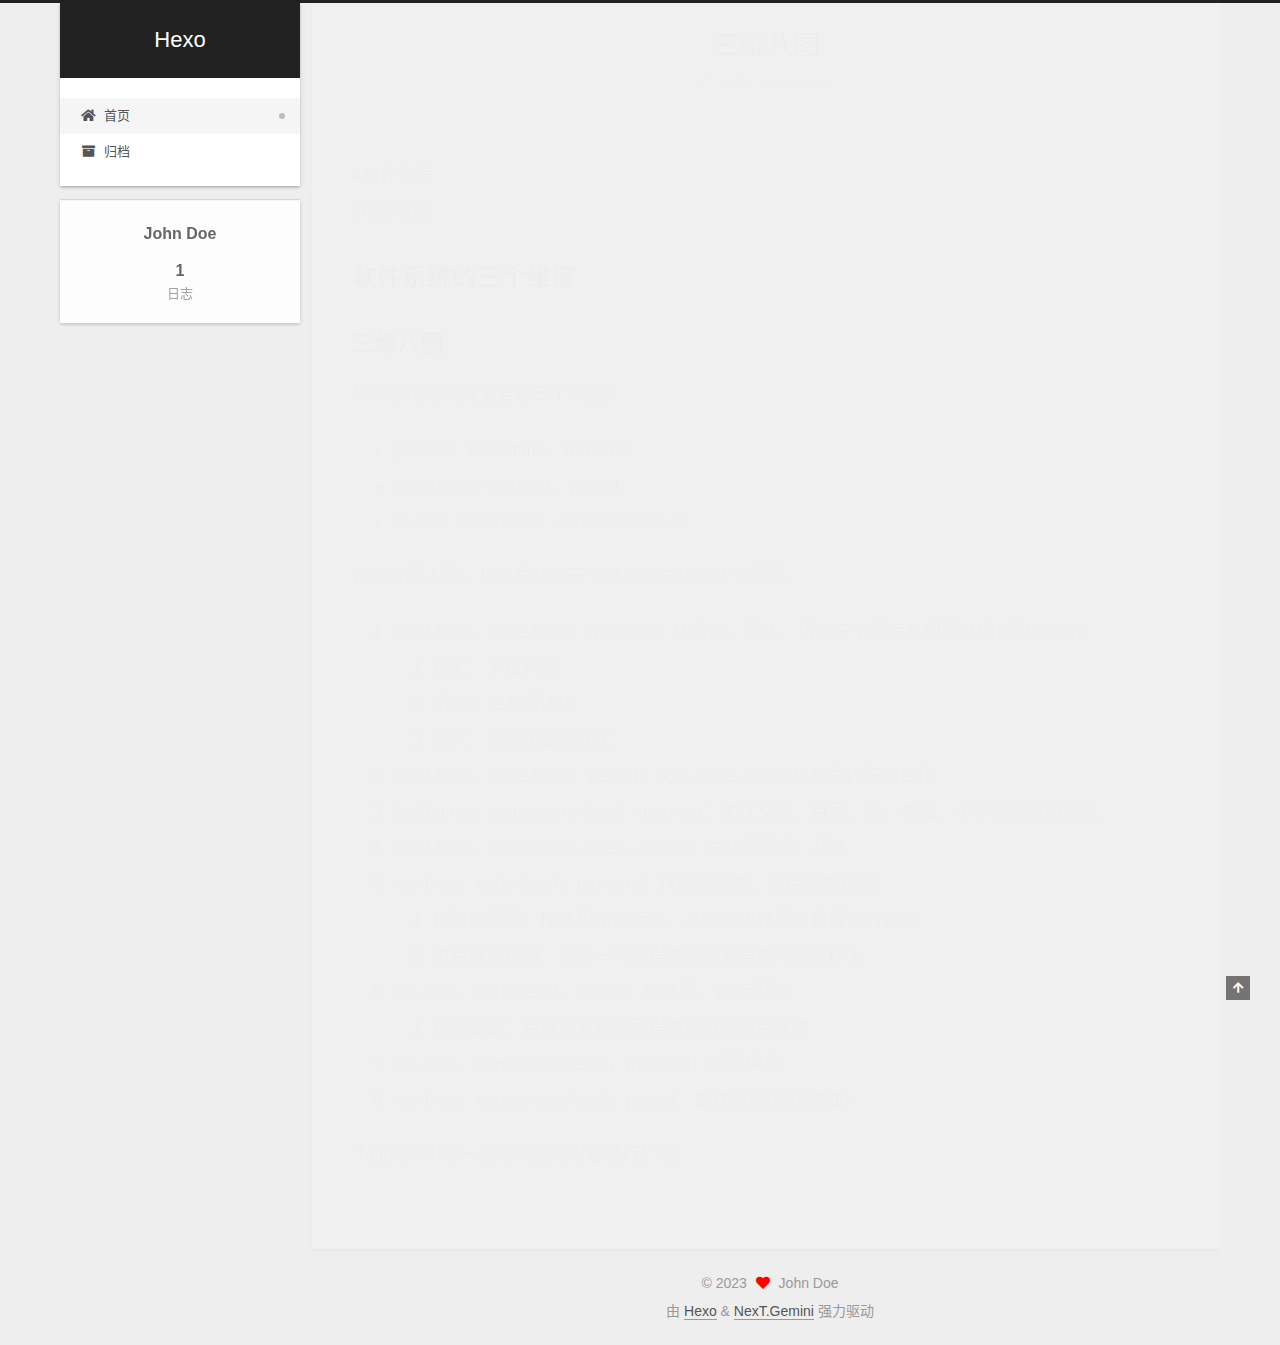
==== commit 3980defb: "Site updated: 2023-02-25 23:09:39" ====
--- a/index.html
+++ b/index.html
@@ -145,7 +145,7 @@
   
   
   <article itemscope itemtype="http://schema.org/Article" class="post-block" lang="zh-CN">
-    <link itemprop="mainEntityOfPage" href="http://example.com/2023/02/25/first/">
+    <link itemprop="mainEntityOfPage" href="http://example.com/2023/02/25/view/">
 
     <span hidden itemprop="author" itemscope itemtype="http://schema.org/Person">
       <meta itemprop="image" content="/images/avatar.gif">
@@ -159,7 +159,7 @@
       <header class="post-header">
         <h2 class="post-title" itemprop="name headline">
           
-            <a href="/2023/02/25/first/" class="post-title-link" itemprop="url">第一篇</a>
+            <a href="/2023/02/25/view/" class="post-title-link" itemprop="url">三维八图</a>
         </h2>
 
         <div class="post-meta">
@@ -170,7 +170,7 @@
               <span class="post-meta-item-text">发表于</span>
               
 
-              <time title="创建时间：2023-02-25 22:50:25 / 修改时间：22:51:06" itemprop="dateCreated datePublished" datetime="2023-02-25T22:50:25+08:00">2023-02-25</time>
+              <time title="创建时间：2023-02-25 23:08:39 / 修改时间：23:09:25" itemprop="dateCreated datePublished" datetime="2023-02-25T23:08:39+08:00">2023-02-25</time>
             </span>
 
           
@@ -184,77 +184,37 @@
     <div class="post-body" itemprop="articleBody">
 
       
-          <p>第一篇博客</p>
-
-      
-    </div>
-
-    
-    
-    
-      <footer class="post-footer">
-        <div class="post-eof"></div>
-      </footer>
-  </article>
-  
-  
-  
-
-      
-  
-  
-  <article itemscope itemtype="http://schema.org/Article" class="post-block" lang="zh-CN">
-    <link itemprop="mainEntityOfPage" href="http://example.com/2023/02/25/hello-world/">
-
-    <span hidden itemprop="author" itemscope itemtype="http://schema.org/Person">
-      <meta itemprop="image" content="/images/avatar.gif">
-      <meta itemprop="name" content="John Doe">
-      <meta itemprop="description" content="">
-    </span>
-
-    <span hidden itemprop="publisher" itemscope itemtype="http://schema.org/Organization">
-      <meta itemprop="name" content="Hexo">
-    </span>
-      <header class="post-header">
-        <h2 class="post-title" itemprop="name headline">
-          
-            <a href="/2023/02/25/hello-world/" class="post-title-link" itemprop="url">Hello World</a>
-        </h2>
-
-        <div class="post-meta">
-            <span class="post-meta-item">
-              <span class="post-meta-item-icon">
-                <i class="far fa-calendar"></i>
-              </span>
-              <span class="post-meta-item-text">发表于</span>
-
-              <time title="创建时间：2023-02-25 22:41:44" itemprop="dateCreated datePublished" datetime="2023-02-25T22:41:44+08:00">2023-02-25</time>
-            </span>
-
-          
-
-        </div>
-      </header>
-
-    
-    
-    
-    <div class="post-body" itemprop="articleBody">
-
-      
-          <p>Welcome to <a target="_blank" rel="noopener" href="https://hexo.io/">Hexo</a>! This is your very first post. Check <a target="_blank" rel="noopener" href="https://hexo.io/docs/">documentation</a> for more info. If you get any problems when using Hexo, you can find the answer in <a target="_blank" rel="noopener" href="https://hexo.io/docs/troubleshooting.html">troubleshooting</a> or you can ask me on <a target="_blank" rel="noopener" href="https://github.com/hexojs/hexo/issues">GitHub</a>.</p>
-<h2 id="Quick-Start"><a href="#Quick-Start" class="headerlink" title="Quick Start"></a>Quick Start</h2><h3 id="Create-a-new-post"><a href="#Create-a-new-post" class="headerlink" title="Create a new post"></a>Create a new post</h3><figure class="highlight bash"><table><tr><td class="gutter"><pre><span class="line">1</span><br></pre></td><td class="code"><pre><span class="line">$ hexo new <span class="string">&quot;My New Post&quot;</span></span><br></pre></td></tr></table></figure>
-
-<p>More info: <a target="_blank" rel="noopener" href="https://hexo.io/docs/writing.html">Writing</a></p>
-<h3 id="Run-server"><a href="#Run-server" class="headerlink" title="Run server"></a>Run server</h3><figure class="highlight bash"><table><tr><td class="gutter"><pre><span class="line">1</span><br></pre></td><td class="code"><pre><span class="line">$ hexo server</span><br></pre></td></tr></table></figure>
-
-<p>More info: <a target="_blank" rel="noopener" href="https://hexo.io/docs/server.html">Server</a></p>
-<h3 id="Generate-static-files"><a href="#Generate-static-files" class="headerlink" title="Generate static files"></a>Generate static files</h3><figure class="highlight bash"><table><tr><td class="gutter"><pre><span class="line">1</span><br></pre></td><td class="code"><pre><span class="line">$ hexo generate</span><br></pre></td></tr></table></figure>
-
-<p>More info: <a target="_blank" rel="noopener" href="https://hexo.io/docs/generating.html">Generating</a></p>
-<h3 id="Deploy-to-remote-sites"><a href="#Deploy-to-remote-sites" class="headerlink" title="Deploy to remote sites"></a>Deploy to remote sites</h3><figure class="highlight bash"><table><tr><td class="gutter"><pre><span class="line">1</span><br></pre></td><td class="code"><pre><span class="line">$ hexo deploy</span><br></pre></td></tr></table></figure>
-
-<p>More info: <a target="_blank" rel="noopener" href="https://hexo.io/docs/one-command-deployment.html">Deployment</a></p>
+          <p>#软件构造<br>2023&#x2F;2&#x2F;22</p>
+<h2 id="软件系统的三个维度"><a href="#软件系统的三个维度" class="headerlink" title="软件系统的三个维度"></a>软件系统的三个维度</h2><h3 id="三维八图"><a href="#三维八图" class="headerlink" title="三维八图"></a>三维八图</h3><p>软件系统的构成主要有三个维度：  </p>
+<ul>
+<li>phases：build-time、run-time</li>
+<li>dynamics：moment、period</li>
+<li>levels：code-level、component-level</li>
+</ul>
+<p>首先介绍上图，也就是从这三个维度来关注的八个视图。</p>
+<ol>
+<li>build-time，code-level，moment：从语汇、语法、语义三个层面来理解处理代码的方式<ol>
+<li>词汇：半结构化</li>
+<li>语法：抽象语法树</li>
+<li>语义：图形化或形式化</li>
+</ol>
+</li>
+<li>build-time，code-level，period：关注 <em>code churn</em> 也就是代码的变化</li>
+<li>build-time，component-level，moment：关注文件、目录、包、类库、子系统等组织方式</li>
+<li>build-time，component-level，period：关注配置项、版本</li>
+<li>run-time，code-level，moment：代码快照图、内存信息转储<ol>
+<li>代码快照图：描述程序运行时，某时刻内存里变量层面的状态</li>
+<li>内存信息转储：把某一时刻程序的所有信息写到文件上</li>
+</ol>
+</li>
+<li>run-time，code-level，period：时序图、执行跟踪<ol>
+<li>执行跟踪：用日志方式记录程序执行的调用次序</li>
+</ol>
+</li>
+<li>run-time，component-level，moment：部署模型</li>
+<li>run-time，component-level，period：事件日志(系统层面)</li>
+</ol>
+<p>下面对其中的一些感兴趣的内容进行扩展。</p>
 
       
     </div>
@@ -336,7 +296,7 @@
       <div class="site-state-item site-state-posts">
           <a href="/archives/">
         
-          <span class="site-state-item-count">2</span>
+          <span class="site-state-item-count">1</span>
           <span class="site-state-item-name">日志</span>
         </a>
       </div>
--- a/css/main.css
+++ b/css/main.css
@@ -1168,7 +1168,7 @@
 }
 .links-of-author a::before,
 .links-of-author span.exturl::before {
-  background: #ff37ff;
+  background: #ff4fdb;
   border-radius: 50%;
   content: ' ';
   display: inline-block;
